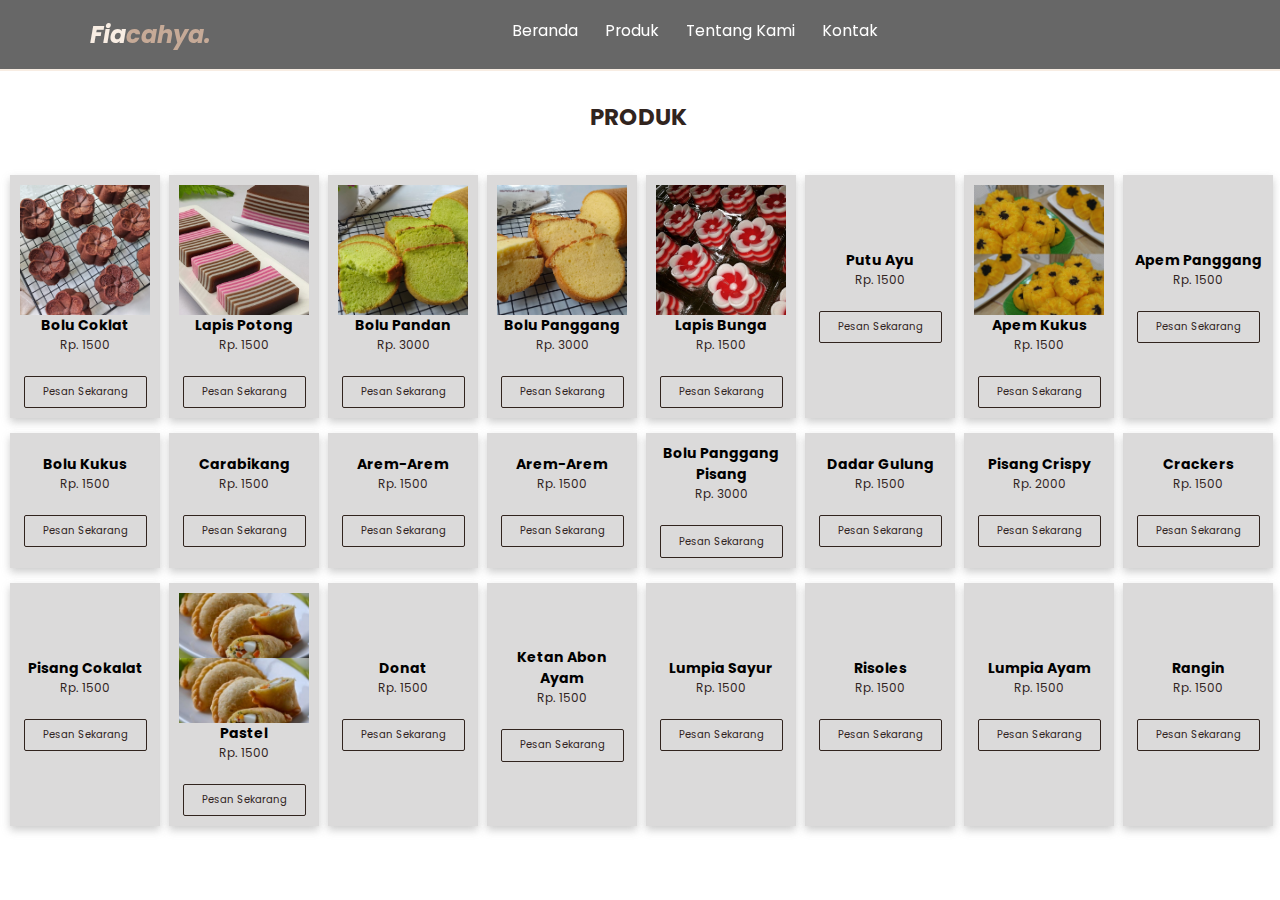
==== index-halaman2.html @ ff9d02b1 "Initial commit" ====
<!DOCTYPE html>
<html lang="en">
<head>
    <meta charset="UTF-8">
    <meta name="viewport" content="width=device-width, initial-scale=1.0">
    <title>Halaman 2</title>

    <!--fonts-->
    <link rel="preconnect" href="https://fonts.googleapis.com">
    <link rel="preconnect" href="https://fonts.gstatic.com" crossorigin>
    <link href="link" rel="preconnect" href="https://fonts.googleapis.com">
    <link rel="preconnect" href="https://fonts.gstatic.com" crossorigin>
    <link href="link" rel="preconnect" href="https://fonts.googleapis.com">
    <link rel="preconnect" href="https://fonts.gstatic.com" crossorigin>
    <link href="https://fonts.googleapis.com/css2?family=Imperial+Script&family=Josefin+Slab:wght@200&family=Pacifico&family=Poppins:ital,wght@0,300;0,400;0,700;1,700&display=swap" rel="stylesheet">


    <!--feather icons-->
    <script src="https://unpkg.com/feather-icons"></script>

    <!--my style-->
    <link rel="stylesheet" href="style.css" />

    <!--font awesom-->
    <script src="https://kit.fontawesome.com/7993c55251.js" crossorigin="anonymous"></script>
    <!--end font awesom-->

    <a href="index.html"></a>
</head>
<body>
    <!--navigation start-->
    <nav class="navigation">
        <a href="#" class="firstname">Fia<span>cahya.</span></a>

        <div class="production">
            <a href="index.html">Beranda</a>
            <a href="#product">Produk</a>
            <a href="#about">Tentang Kami</a>
            <a href="#contact">Kontak</a>
        </div>
        <div class="navigation-extra">
            <a href="#" id="search"><i data-feather="search"></i></a>
            <a href="#" id="menu"><i data-feather="menu"></i></a>
        </div>

        <!--search form start-->
        <div class="search-form">
            <input type="text" id="search-box" placeholder="cari disini...">
            <label type="search-box"><i data-feather="search"></i></label>
        </div>

        <!--search form end-->
    </nav>

    <!--Produk section start-->
    <section class="heading" id="product">
        <h2>Produk</h2>


    <!--container-->
    <div class="product" id="product-list">
        <div class="products-container">
            <div class="box" id="bolucoklat">
                <img src="img/bolu coklat.jpg" alt="">
                <h3 class="product-name">Bolu Coklat</h3>
                <div class="price">
                    <span>Rp. 1500</span>
                    <div class="pesan-sekarang">
                        <a href="https://wa.me/6285601353543" class="cta-pesan">Pesan Sekarang</a>
                    </div>
                </div>
            </div>
        </div>

        <div class="products-container">
            <div class="box">
                <img src="img/lapis_potong.jpg" alt="">
                <h3 class="product-name">Lapis Potong</h3>
                <div class="price">
                    <span>Rp. 1500</span>
                    <div class="pesan-sekarang">
                        <a href="https://wa.me/6285601353543" class="cta-pesan">Pesan Sekarang</a>
                    </div>
                </div>
            </div>
        </div>


        <div class="products-container">
            <div class="box">
                <img src="img/bolu_pandan.jpg" alt="">
                <h3 class="product-name">Bolu Pandan</h3>
                <div class="price">
                    <span>Rp. 3000</span>
                    <div class="pesan-sekarang">
                        <a href="https://wa.me/6285601353543" class="cta-pesan">Pesan Sekarang</a>
                    </div>
                </div>
            </div>
        </div>

        <div class="products-container">
            <div class="box">
                <img src="img/bolu_panggang.jpg" alt="">
                <h3 class="product-name">Bolu Panggang</h3>
                <div class="price">
                    <span>Rp. 3000</span>
                    <div class="pesan-sekarang">
                        <a href="https://wa.me/6285601353543" class="cta-pesan">Pesan Sekarang</a>
                    </div>
                </div>
            </div>
        </div>

        <div class="products-container">
            <div class="box">
                <img src="img/lapis_bunga.jpg" alt="">
                <h3 class="product-name">Lapis Bunga</h3>
                <div class="price">
                    <span>Rp. 1500</span>
                    <div class="pesan-sekarang">
                        <a href="https://wa.me/6285601353543" class="cta-pesan">Pesan Sekarang</a>
                    </div>
                </div>
            </div>
        </div>

        <div class="products-container">
            <div class="box">
                <img src="img/Putu_ayu.png" alt="">
                <h3 class="product-name">Putu Ayu</h3>
                <div class="price">
                    <span>Rp. 1500</span>
                    <div class="pesan-sekarang">
                        <a href="https://wa.me/6285601353543" class="cta-pesan">Pesan Sekarang</a>
                    </div>
                </div>
            </div>
        </div>

        <div class="products-container">
            <div class="box">
                <img src="img/Apem_kukus.png" alt="">
                <h3 class="product-name">Apem Kukus</h3>
                <div class="price">
                    <span>Rp. 1500</span>
                    <div class="pesan-sekarang">
                        <a href="https://wa.me/6285601353543" class="cta-pesan">Pesan Sekarang</a>
                    </div>
                </div>
            </div>
        </div>

        <div class="products-container">
            <div class="box">
                <img src="img/Apem_panggang.png" alt="">
                <h3 class="product-name">Apem Panggang</h3>
                <div class="price">
                    <span>Rp. 1500</span>
                    <div class="pesan-sekarang">
                        <a href="https://wa.me/6285601353543" class="cta-pesan">Pesan Sekarang</a>
                    </div>
                </div>
            </div>
        </div>

        <div class="products-container">
            <div class="box">
                <img src="img/Bolu_kukus.png" alt="">
                <h3 class="product-name">Bolu Kukus</h3>
                <div class="price">
                    <span>Rp. 1500</span>
                    <div class="pesan-sekarang">
                        <a href="https://wa.me/6285601353543" class="cta-pesan">Pesan Sekarang</a>
                    </div>
                </div>
            </div>
        </div>

        <div class="products-container">
            <div class="box">
                <img src="img/Carabikang.png" alt="">
                <h3 class="product-name">Carabikang</h3>
                <div class="price">
                    <span>Rp. 1500</span>
                    <div class="pesan-sekarang">
                        <a href="https://wa.me/6285601353543" class="cta-pesan">Pesan Sekarang</a>
                    </div>
                </div>
            </div>
        </div>

        <div class="products-container">
            <div class="box">
                <img src="img/Arem_arem.png" alt="">
                <h3 class="product-name">Arem-Arem</h3>
                <div class="price">
                    <span>Rp. 1500</span>
                    <div class="pesan-sekarang">
                        <a href="https://wa.me/6285601353543" class="cta-pesan">Pesan Sekarang</a>
                    </div>
                </div>
            </div>
        </div>

        <div class="products-container">
            <div class="box">
                <img src="img/Arem_arem.png" alt="">
                <h3 class="product-name">Arem-Arem</h3>
                <div class="price">
                    <span>Rp. 1500</span>
                    <div class="pesan-sekarang">
                        <a href="https://wa.me/6285601353543" class="cta-pesan">Pesan Sekarang</a>
                    </div>
                </div>
            </div>
        </div>

        <div class="products-container">
            <div class="box">
                <img src="img/Bolu_pisang_panggang.png" alt="">
                <h3 class="product-name">Bolu Panggang Pisang</h3>
                <div class="price">
                    <span>Rp. 3000</span>
                    <div class="pesan-sekarang">
                        <a href="https://wa.me/6285601353543" class="cta-pesan">Pesan Sekarang</a>
                    </div>
                </div>
            </div>
        </div>

        <div class="products-container">
            <div class="box">
                <img src="img/Dadar_gulung.png" alt="">
                <h3 class="product-name">Dadar Gulung</h3>
                <div class="price">
                    <span>Rp. 1500</span>
                    <div class="pesan-sekarang">
                        <a href="https://wa.me/6285601353543" class="cta-pesan">Pesan Sekarang</a>
                    </div>
                </div>
            </div>
        </div>

        <div class="products-container">
            <div class="box">
                <img src="img/Pisang_crispy.png" alt="">
                <h3 class="product-name">Pisang Crispy</h3>
                <div class="price">
                    <span>Rp. 2000</span>
                    <div class="pesan-sekarang">
                        <a href="https://wa.me/6285601353543" class="cta-pesan">Pesan Sekarang</a>
                    </div>
                </div>
            </div>
        </div>

        <div class="products-container">
            <div class="box">
                <img src="img/Crackers.png" alt="">
                <h3 class="product-name">Crackers</h3>
                <div class="price">
                    <span>Rp. 1500</span>
                    <div class="pesan-sekarang">
                        <a href="https://wa.me/6285601353543" class="cta-pesan">Pesan Sekarang</a>
                    </div>
                </div>
            </div>
        </div>

        <div class="products-container">
            <div class="box">
                <img src="img/Pisang_coklat.png" alt="">
                <h3 class="product-name">Pisang Cokalat</h3>
                <div class="price">
                    <span>Rp. 1500</span>
                    <div class="pesan-sekarang">
                        <a href="https://wa.me/6285601353543" class="cta-pesan">Pesan Sekarang</a>
                    </div>
                </div>
            </div>
        </div>

        <div class="products-container">
            <div class="box">
                <img src="img/Pastel.png" alt="">
                <h3 class="product-name">Pastel</h3>
                <div class="price">
                    <span>Rp. 1500</span>
                    <div class="pesan-sekarang">
                        <a href="https://wa.me/6285601353543" class="cta-pesan">Pesan Sekarang</a>
                    </div>
                </div>
            </div>
        </div>

        <div class="products-container">
            <div class="box">
                <img src="img/Donat.png" alt="">
                <h3 class="product-name">Donat</h3>
                <div class="price">
                    <span>Rp. 1500</span>
                    <div class="pesan-sekarang">
                        <a href="https://wa.me/6285601353543" class="cta-pesan">Pesan Sekarang</a>
                    </div>
                </div>
            </div>
        </div>

        <div class="products-container">
            <div class="box">
                <img src="img/Ketan_abon_ayam.png" alt="">
                <h3 class="product-name">Ketan Abon Ayam</h3>
                <div class="price">
                    <span>Rp. 1500</span>
                    <div class="pesan-sekarang">
                        <a href="https://wa.me/6285601353543" class="cta-pesan">Pesan Sekarang</a>
                    </div>
                </div>
            </div>
        </div>

        <div class="products-container">
            <div class="box">
                <img src="img/Lumpia.png" alt="">
                <h3 class="product-name">Lumpia Sayur</h3>
                <div class="price">
                    <span>Rp. 1500</span>
                    <div class="pesan-sekarang">
                        <a href="https://wa.me/6285601353543" class="cta-pesan">Pesan Sekarang</a>
                    </div>
                </div>
            </div>
        </div>

        <div class="products-container">
            <div class="box">
                <img src="img/Risoles.png" alt="">
                <h3 class="product-name">Risoles</h3>
                <div class="price">
                    <span>Rp. 1500</span>
                    <div class="pesan-sekarang">
                        <a href="https://wa.me/6285601353543" class="cta-pesan">Pesan Sekarang</a>
                    </div>
                </div>
            </div>
        </div>

        <div class="products-container">
            <div class="box">
                <img src="img/Lumpia.png" alt="">
                <h3 class="product-name">Lumpia Ayam</h3>
                <div class="price">
                    <span>Rp. 1500</span>
                    <div class="pesan-sekarang">
                        <a href="https://wa.me/6285601353543" class="cta-pesan">Pesan Sekarang</a>
                    </div>
                </div>
            </div>
        </div>

        <div class="products-container">
            <div class="box">
                <img src="img/Rangin.png" alt="">
                <h3 class="product-name">Rangin</h3>
                <div class="price">
                    <span>Rp. 1500</span>
                    <div class="pesan-sekarang">
                        <a href="https://wa.me/6285601353543" class="cta-pesan">Pesan Sekarang</a>
                    </div>
                </div>
            </div>
        </div>
        </div>
        </div>
</section>

     <!--feather icons-->
     <script>
        feather.replace();
    </script>

    <!--my javascript-->
    <script src="js/script.js"></script>
</body>
</html>
---- style.css ----
:root {
    --primary: #31241E;
    --bg: #D0B8A8;
    --second-bg-color: #282828;
    --text-color: #fff;
    --main-color: #181818;
    --background: #F8EDE3;
    --sc: #8D493A;
    --tc: #F8EDE3;
}

* {
    margin: 0;
    padding: 0;
    font-family: "poppins";
    box-sizing: border-box;
    outline: none;
    border: none;
    text-decoration: none;
}

html {
    scroll-behavior: smooth;
}

.body {
    font-family: 'poppins';
    background-color: var(--bg);
    color: #31241E;
    min-height: 5000px;
}

/*navigation*/
.navigation {
    display: flex;
    justify-content: space-between;
    align-items: center;
    padding: 1.4rem 7%;
    border-bottom: 2px solid var(--background);
    position: fixed;
    top: 0;
    left: 0;
    right: 0;
    z-index: 9999;
    background-color: #00000098;
}

.firstname {
    font-size: 2rem;
    font-weight: 700;
    font-style: italic;
    color: var(--tc);
}

.firstname span {
    font-size: 2rem;
    font-weight: 700;
    font-style: italic;
    color: #c6aa97;
}

.production a {
    content: '';
    display: inline-block;
    font-family: poppins;
    font-size: 1.3rem;
    margin: 0 1rem;
    color: var(--text-color);
}

.production a:hover {
    color: var(--bg);
}

.navigation .production a::after {
    content: '';
    display: block;
    padding-bottom: 0.5rem;
    border-bottom: 1px solid var(--bg);
    transform: scaleX(0);
    transition: 0.2s linear;
}

.production a:hover::after {
    transform: scaleX(0.5);
}

.production.active {
    background-color: #00000098;
}

.production.active a {
    color: var(--text-color);
}

.production.active a:hover {
    color: var(--bg);
}

.navigation-extra {
    display: block;
    visibility: visible;
    position: relative;
    z-index: 1;
  }

.navigation-extra a {
    color: var(--text-color);
    margin: 0 0.5rem;
}

.navigation-extra a:hover {
    color: var(--bg);
}

#menu {
    display: none;
}

/*navbar search form*/

.search-form {
    position: absolute;
    top: 110%;
    right: -110%;
    max-width: 50rem;
    height: 4rem;
    background-color: var(--text-color);
    border-radius: .5rem;
    overflow: hidden;
    display: flex;
    align-items: center;
    box-shadow: var(--bg);
    transform: scaleY(0);
    transform-origin: top;
    transition: 0.3s;
}

.search-form.active {
    transform: scaleY(1);
    right: 2rem;
    transition: .4s linear;
}

.search-form input {
    height: 100%;
    width: 100%;
    background: none;
    text-transform: none;
    color: var(--main-color);
    padding: 0 1.5rem;
}


.search-form label {
    font-size: 2rem;
    padding-right: 1.5rem;
    color: var(--main-color);
    cursor: pointer;
    margin-top: 0.6rem;
}

.search-form label:hover {
    color: #c3b091;
}


/*hero section*/
.home {
    width: 100%;
    min-height: 50vh;
    background: url(img/home2.jpg);
    background-repeat: no-repeat;
    background-size: cover;
    background-position: center;
    display: grid;
    grid-template-columns: repeat(auto-fit, minmax(17rem, auto));
    align-items: center;
    position: relative;
    animation: slideshow 10s infinite alternate;
}



/*slide show home*/
@keyframes slideshow {
    0% {
        background-image: url(img/11.png);
    }

    25% {
        background-image: url(img/22.jpg);
    }

    50% {
        background-image: url(img/33.jpg);
    }

    75% {
        background-image: url(img/12.png);
    }
}

.home::after {
    content: '';
    display: block;
    position: absolute;
    width: 100%;
    height: 100%;
    background-color: linear-gradient(rgba(255, 255, 255, 0), rgba(255, 255, 255, 1));
}

#home {
    height: 100vh;
}

.content {
    display: block;
    position: absolute;
    width: 100%;
    height: 100%;
    z-index: 3;
    top: 50%;
    font-size: 1.5rem;
    color: var(--text-color);
    text-align: center;
    font-family: poppins, sans-serif;
}

.content h1 {
    background-color: #31241e98;
}

.content p {
    font-family: josefin slab;
    font-size: 1.6rem;
    font-weight: 100;
    text-shadow: linear-gradient(rgba(255, 255, 255, 0), rgba(255, 255, 255, 1));
    background-color: #31241e98;
}

.cta {
    display: inline-block;
    font-size: 1.1rem;
    color: var(--text-color);
    text-decoration: none;
    background-color: var(--sc);
    border-radius: 0.5rem;
    padding: 0.6rem 1.5rem;
    margin-top: 8px;
}

/*all produk*/
.all-product-container {
    background-color: var(--text-color);
    padding-top: 30px;
    padding-left: 20px;
    padding-right: 10px;
}

.all-product h3 {
    padding-top: 20px;
    padding-left: 20px;
    font-size: 12px;
}

.all-product img {
    width: 50%;
    padding-top: 20px;
    height: auto;
    display: flex;
    justify-content: center;
    align-items: center;
    margin-left: 20px;
}

.all-product h2 {
    font-size: 24px;
    padding-bottom: 10px;
    padding-top: 10px;
    padding-left: 20px;
}

.all-product p {
    padding-left: 20px;
    padding-right: 10px;
}

.cta-all-product {
    display: inline-block;
    font-size: 1.1rem;
    color: var(--text-color);
    text-decoration: none;
    background-color: var(--sc);
    border-radius: 0.5rem;
    padding: 0.6rem 1.5rem;
    margin-top: 15px;
    margin-left: 20px;
    margin-bottom: 30px;
}

/*daftar menu*/
.list-menu {
    background-color: var(--text-color);
}

.list-menu h2 {
    font-size: 24px;
    padding-top: 30px;
    text-align: center;
    color: var(--primary);
}

.image-menu img {
    display: flex;
    align-items: center;
    max-width: 100%;
    width: 100%;
    padding: 40px;
    box-shadow: 0 2px 6px rgba(0, 0, 0, 0.1);
}

/*katalog product*/
.catalog-container {
    background-color: var(--text-color);
    padding-bottom: 20px;
}

.catalog-container {
    flex-basis: 50%;
}

.catalog-container h2 {
    font-size: 24px;
    margin-bottom: 20px;
    text-align: center;
}

.catalog-container span {
    font-size: 24px;
    margin-bottom: 20px;
    color: #9b8a6f;
}

/*slide katalog*/
.swiper {
    width: 100%;
    height: auto;
  }

  .swiper-slide {
    display: flex;
    justify-content: center;
    align-items: center;
    position: relative;
  }

  .swiper-slide img {
    width: 100%;
    height: 55rem;
    object-fit: cover;
    border: 2px;
    padding: 20px;
  }

  .swiper-slide-text {
    position: absolute;
    color: white;
    font-size: 2rem;
    font-weight: bold;
    text-shadow: 1px 1px 2px rgba(0, 0, 0, 0.5);
  }

/* Mengubah warna bullet pagination */
  .swiper-pagination-bullet {
    background-color: var(--main-color); /* Warna bullet normal */
  }
  
  .swiper-pagination-bullet-active {
    background-color: var(--primary); /* Warna bullet aktif */
  }
  
  /* Mengubah warna garis pagination */
  .swiper-pagination-progressbar .swiper-pagination-progressbar-fill {
    background-color: #000; /* Warna garis pagination */
  }
  
  

.swiper-button-prev,
.swiper-button-next {
  width: 40px; 
  height: 40px; 
  background-size: 20px 20px; 
  background-position: center;
  background-repeat: no-repeat;
  color: var(--text-color);
}

.swiper-button-prev {
    left: 20px;
}

.swiper-button-next {
    right: 20px;
}

  @media (max-width: 767px) {
    .swiper-slide-text {
      font-size: 1.5rem;
    }
  }
  

  /*produk fiachaya*/
.product-fiacahya-container {
    background-color: var(--text-color);
}
.product-fia {
    padding-top: 30px;
    padding-left: 20px;
    padding-right: 10px;
}

.product-fia h2 {
    font-size: 20px;
    padding-bottom: 9px;
}

.product-fia h3 {
    font-size: 15px;
    padding-bottom: 5px;
}

.product-fia p {
   font-size: 10px;
   padding-right: 10px;
}

.cta-product-fia {
    display: inline-block;
    font-size: 1.1rem;
    color: var(--text-color);
    text-decoration: none;
    background-color: var(--sc);
    border-radius: 0.5rem;
    padding: 0.6rem 1.5rem;
    margin-top: 15px;
    margin-bottom: 30px;
}

.kg-product1 img {
    display: flex;
    align-items: center;
    max-width: 100%;
    width: 100%;
    padding: 40px;
    background-color: var(--background);
    box-shadow: 0 2px 6px rgba(0, 0, 0, 0.1);
}

.image-kg {
    flex-basis: 50%;
    max-width: 400px;
    margin-right: 40px;
    margin-left: 50px;
}

.image-kg img {
    width: 100%;
    height: auto;
}

.text {
    flex-basis: 50%;
}

.image-kg h3 {
    font-size: 24px;
    margin-bottom: 20px;
    text-align: center;
}

.text span {
    font-size: 24px;
    margin-bottom: 20px;
    color: #9b8a6f;
}

.text h3 {
    font-size: 16px;
    line-height: 1.5;
    margin-bottom: 20px;
}

.text p {
    font-size: 13px;
    line-height: 1.5;
    margin-bottom: 20px;
}

.text li {
    font-size: 13px;
    line-height: 1.5;
    margin-bottom: 10px;
    margin-left: 15px;
}

@media (max-width: 768px) {
    .container-image {
        flex-direction: column;
        align-items: center;
    }

    .text {
        padding-left: 0;
        margin-top: 20px;
    }
}


/*produk*/
.heading {
    text-align: center;
    background-color: var(--text-color);
    padding-top: 100px;
    padding-left: 5px;
    padding-right: 8px;
}

.heading h2 {
    text-align: center;
    font-size: 23px;
    margin-bottom: 3rem;
    color: #31241E;
    font-family: poppins, sans-serif;
    text-transform: uppercase;
}

.heading h2 span {
    color: #c3b091;
    font-size: 23px;
}

.product {
    display: grid;
    grid-template-columns: repeat(auto-fit, minmax(150px, auto));
    gap: 5px;
    margin-top: 2rem;
    background-color: var(--text-color);
}

.product .box {
    position: relative;
    padding: 10px;
    display: flex;
    flex-direction: column;
    justify-content: center;
    border-radius: 0.5rem;
    box-shadow: 0 4px 8px rgba(192, 192, 192, 0.8);
    font-size: 15px;
}


.products-container {
    display: grid;
    grid-template-columns: repeat(auto-fit, minmax(150px, auto));
    gap: 5px;
    margin-top: 2rem;
    margin: 5px;
}

.products-container .box {
    position: relative;
    padding: 10px;
    display: flex;
    flex-direction: column;
    justify-content: center;
    border-radius: 0;
    box-shadow: 0 4px 8px rgba(192, 192, 192, 0.8);
    background-color: #3734342e;
    font-size: 12px;
}

.products-container .img {
    width: 50px;
    height: 50px;
}

.box h3 {
    text-align: center;
}


.price {
    text-align: center;
    color: var(--primary);
}

.teks-about p {
    font-size: 15px;
    margin: 15px 30px;

}

.cta-pesan {
    display: inline-block;
    font-size: 10px;
    color: var(--primary);
    text-decoration: none;
    background-color: transparent;
    border-radius: 2px;
    padding: 0.6rem 1.5rem;
    margin-top: 22px;
    border: 1px solid #31241E;
    cursor: pointer;

}

.cta-pesan:hover {
    background-color: var(--bg);
    border-color: #aaa;
}

/*contact us*/
.cta-contact {
    display: inline-block;
    font-size: 1.1rem;
    color: var(--primary);
    text-decoration: none;
    background-color: #0d7a37;
    border-radius: 0.5rem;
    padding: 0.6rem 1.5rem;
    margin-top: 8px;
}

/*about*/
.container-image {
    display: flex;
    align-items: center;
    max-width: 100%;
    width: 100%;
    padding: 40px;
    background-color: var(--text-color);
    box-shadow: 0 2px 6px rgba(0, 0, 0, 0.1);
}

.image {
    flex-basis: 50%;
    max-width: 400px;
    margin-right: 40px;
    margin-left: 50px;
}

.image img {
    width: 100%;
    height: auto;
}

.text {
    flex-basis: 50%;
}

.text h2 {
    font-size: 24px;
    margin-bottom: 20px;
    text-align: center;
}

.text span {
    font-size: 24px;
    margin-bottom: 20px;
    color: #9b8a6f;
}

.text h3 {
    font-size: 16px;
    line-height: 1.5;
    margin-bottom: 20px;
}

.text p {
    font-size: 13px;
    line-height: 1.5;
    margin-bottom: 20px;
}

.text li {
    font-size: 13px;
    line-height: 1.5;
    margin-bottom: 10px;
    margin-left: 15px;
}

@media (max-width: 768px) {
    .container-image {
        flex-direction: column;
        align-items: center;
    }

    .text {
        padding-left: 0;
        margin-top: 20px;
    }
}

/*contact section*/
.heading-contact {
    background-color: var(--text-color);
}

.heading-contact h2 {
    font-size: 24px;
    text-align: center;
}

.heading-contact span {
    color: var(--primary);
}

/*maps*/
.contact .row {
    display: flex;
}

.contact .row .maps {
    flex: 1 1 45rem;
    width: 100%;
    object-fit: cover;
}

.contact .row form {
    flex: 1 1 45rem;
    padding: 5rem 2rem;
    text-align: center;
}

.contact-cards {
    display: flex;
    justify-content: space-around;
    flex-wrap: wrap;
}

.card {
    border: 2px solid #31241E;
    padding: 10px;
    width: calc(33% - 40px);

    text-align: center;
    background-color: transparent;
    border: 1px solid #282828;

    flex: 1 1 300px;
    margin: 10px;
    box-sizing: border-box;
}

.card h3 {
    margin-top: 10px;
    text-align: center;
    font-size: 13px;
}

.card p {
    margin-top: 5px;
    text-align: center;
    font-size: 13px;
}


.input-group {
    display: flex;
    align-items: center;
    margin-top: 2rem;
    background-color: var(--bg);
    border: 1px solid #282828;
    padding-left: 2rem;
    width: 50%;
    height: 6rem;
}

.input-group input {
    width: 100%;
    padding: 2rem;
    font-size: 1.7rem;
    background: none;
    color: #000;
}




.btn {
    margin-top: 3rem;
    display: inline-block;
    padding: 1rem 2.8rem;
    font-size: 1.7rem;
    color: #ede2d1;
    background-color: var(--primary);
    cursor: pointer;

    border-radius: 1rem;
    box-shadow: 0 0 1rem var(--main-color);
    letter-spacing: 0.1rem;
    font-weight: 600;
    transition: 0.5s ease;
}

/*logo
.logo img {
    height: 30%;
    width: 30%;
    background-color: #ffffff;
    display: block;
    margin-left: auto;
    margin-right: auto;
}*/


/*footer*/
footer {
    background-color: var(--second-bg-color);
    text-align: center;
    padding: 1rem 0 3rem;
}

footer .social {
    padding: 1rem 0;
}

footer .social a {
    color: #fff;
    margin: 1rem;
}


footer .social a:hover {
    color: #c3b091;
}

footer .links a:hover {
    color: #c3b091;
}

.footer .links {
    margin-bottom: 1.4rem;
}

footer .links a {
    color: #fff;
    padding: 0.7rem 1rem;
}

footer .credit {
    font-size: 0.8rem;
}

footer .credit a {
    color: #c3b091;
    font-weight: 700;
}

/*media queries*/

/*laptop*/
@media (max-width: 1366px) {
    html {
        font-size: 75%;
    }
}

/*tablet*/
@media (max-width: 758px) {
    html {
        font-size: 62.5%;
    }

    #menu {
        display: inline-block;
    }

    .production {
        position: absolute;
        top: 100%;
        right: -100%;
        background-color: var(--text-color);
        width: 30rem;
        height: 100vh;
        transition: 0.3s;
    }

    .production.active {
        right: 0;
    }

    .production a {
        color: #ffffff;
        display: block;
        margin: 1.7rem;
        padding: 0.5rem;
        font-size: 1.5rem;
        transition: 0.3s;
    }

    .production a::after {
        transform-origin: 0 0;
    }

    .production a:hover::after {
        transform: scaleX(0.1);
    }
}

.card {
    flex: 1 1 100%;
}


.footer {
    background-color: var(--second-bg-color);
    color: var(--text-color);
}

.footer h2 {
    color: var(--text-color);
    font-size: 22px;
    text-align: center;
}

.footer h2 span {
    color: #c3b091;
    font-size: 22px;
}

.icon {
    color: #c3b091;
    font-size: 20px;
    margin: 20px;
}

.social a {
    color: #c3b091;
}

/*maps*/
.row {
    flex-wrap: wrap;
}

.row .maps {
    height: 30rem;
}

.row form {
    padding-top: 0;
}

.row iframe {
    padding-bottom: 0;
}

/*mobile phone*/
@media (max-width: 450px) {
    html {
        font-size: 55%;
    }
}
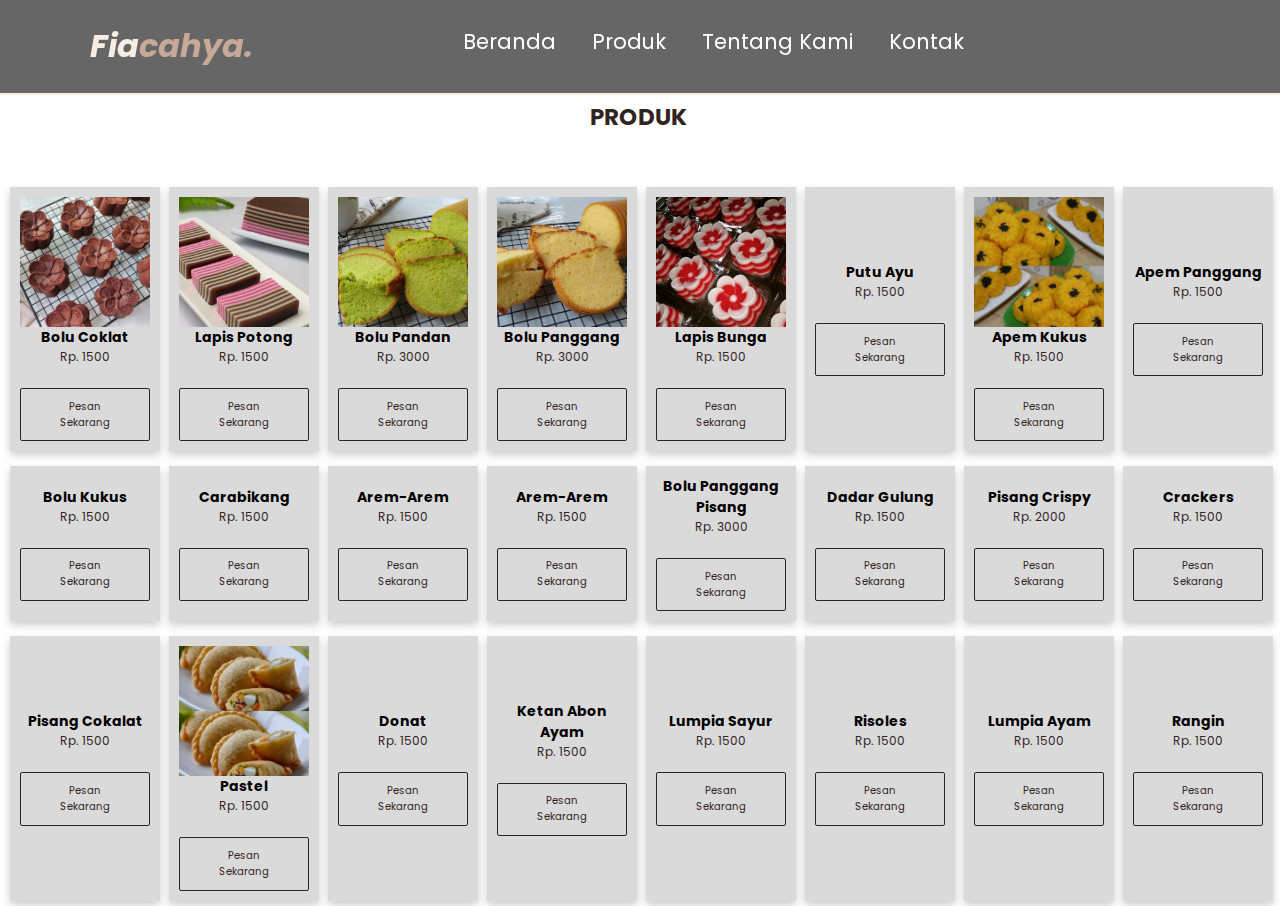
==== commit 2dc8a94c: "update" ====
--- a/index-halaman2.html
+++ b/index-halaman2.html
@@ -19,7 +19,8 @@
     <script src="https://unpkg.com/feather-icons"></script>
 
     <!--my style-->
-    <link rel="stylesheet" href="style.css" />
+    <link rel="stylesheet" href="style.css"/>
+    <link rel="stylesheet" href="style-halaman2.css"/>
 
     <!--font awesom-->
     <script src="https://kit.fontawesome.com/7993c55251.js" crossorigin="anonymous"></script>
--- a/style.css
+++ b/style.css
@@ -1,809 +1,638 @@
 :root {
-    --primary: #31241E;
-    --bg: #D0B8A8;
-    --second-bg-color: #282828;
-    --text-color: #fff;
-    --main-color: #181818;
-    --background: #F8EDE3;
-    --sc: #8D493A;
-    --tc: #F8EDE3;
+  --primary: #31241e;
+  --bg: #d0b8a8;
+  --second-bg-color: #282828;
+  --text-color: #fff;
+  --main-color: #181818;
+  --background: #f8ede3;
+  --sc: #8d493a;
+  --tc: #f8ede3;
+  --brown: #a44a0d;
+  --cream: #ddd4ce;
 }
 
 * {
-    margin: 0;
-    padding: 0;
-    font-family: "poppins";
-    box-sizing: border-box;
-    outline: none;
-    border: none;
-    text-decoration: none;
+  margin: 0;
+  padding: 0;
+  font-family: "poppins";
+  box-sizing: border-box;
+  outline: none;
+  border: none;
+  text-decoration: none;
 }
 
 html {
-    scroll-behavior: smooth;
+  scroll-behavior: smooth;
 }
 
 .body {
-    font-family: 'poppins';
-    background-color: var(--bg);
-    color: #31241E;
-    min-height: 5000px;
-}
-
-/*navigation*/
+  font-family: "poppins";
+  background-color: var(--bg);
+  color: #31241e;
+  min-height: 5000px;
+}
+
+/*----navbar start----*/
 .navigation {
-    display: flex;
-    justify-content: space-between;
-    align-items: center;
-    padding: 1.4rem 7%;
-    border-bottom: 2px solid var(--background);
-    position: fixed;
-    top: 0;
-    left: 0;
-    right: 0;
-    z-index: 9999;
-    background-color: #00000098;
+  display: flex;
+  justify-content: space-between;
+  align-items: center;
+  padding: 1.4rem 7%;
+  border-bottom: 2px solid var(--background);
+  position: fixed;
+  top: 0;
+  left: 0;
+  right: 0;
+  z-index: 9999;
+  background-color: rgba(0, 0, 0, 0.6);
 }
 
 .firstname {
-    font-size: 2rem;
-    font-weight: 700;
-    font-style: italic;
-    color: var(--tc);
+  font-size: 2rem;
+  font-weight: 700;
+  font-style: italic;
+  color: var(--tc);
 }
 
 .firstname span {
-    font-size: 2rem;
-    font-weight: 700;
-    font-style: italic;
-    color: #c6aa97;
+  font-size: 2rem;
+  font-weight: 700;
+  font-style: italic;
+  color: #c6aa97;
 }
 
 .production a {
-    content: '';
-    display: inline-block;
-    font-family: poppins;
-    font-size: 1.3rem;
-    margin: 0 1rem;
-    color: var(--text-color);
+  content: "";
+  display: inline-block;
+  font-family: poppins;
+  font-size: 1.3rem;
+  margin: 0 1rem;
+  color: var(--text-color);
 }
 
 .production a:hover {
-    color: var(--bg);
+  color: var(--bg);
 }
 
 .navigation .production a::after {
-    content: '';
-    display: block;
-    padding-bottom: 0.5rem;
-    border-bottom: 1px solid var(--bg);
-    transform: scaleX(0);
-    transition: 0.2s linear;
+  content: "";
+  display: block;
+  padding-bottom: 0.5rem;
+  border-bottom: 1px solid var(--bg);
+  transform: scaleX(0);
+  transition: 0.2s linear;
 }
 
 .production a:hover::after {
-    transform: scaleX(0.5);
+  transform: scaleX(0.5);
 }
 
 .production.active {
-    background-color: #00000098;
+  background-color: #00000098;
 }
 
 .production.active a {
-    color: var(--text-color);
+  color: var(--text-color);
 }
 
 .production.active a:hover {
-    color: var(--bg);
+  color: var(--bg);
 }
 
 .navigation-extra {
-    display: block;
-    visibility: visible;
-    position: relative;
-    z-index: 1;
+  display: block;
+  visibility: visible;
+  position: relative;
+  z-index: 1;
+}
+
+.navigation-extra a {
+  color: var(--text-color);
+  margin: 0 0.5rem;
+}
+
+.navigation-extra a:hover {
+  color: var(--bg);
+}
+
+#menu {
+  display: none;
+}
+
+/*navbar search form*/
+
+.search-form {
+  position: absolute;
+  top: 110%;
+  right: -110%;
+  max-width: 50rem;
+  height: 4rem;
+  background-color: var(--text-color);
+  border-radius: 0.5rem;
+  overflow: hidden;
+  display: flex;
+  align-items: center;
+  box-shadow: var(--bg);
+  transform: scaleY(0);
+  transform-origin: top;
+  transition: 0.3s;
+}
+
+.search-form.active {
+  transform: scaleY(1);
+  right: 2rem;
+  transition: 0.4s linear;
+}
+
+.search-form input {
+  height: 100%;
+  width: 100%;
+  background: none;
+  text-transform: none;
+  color: var(--main-color);
+  padding: 0 1.5rem;
+}
+
+.search-form label {
+  font-size: 2rem;
+  padding-right: 1.5rem;
+  color: var(--main-color);
+  cursor: pointer;
+  margin-top: 0.6rem;
+}
+
+.search-form label:hover {
+  color: #c3b091;
+}
+
+/*----navbar end----*/
+
+/*----home start----*/
+.home {
+  width: 100%;
+  min-height: 50vh;
+  background: url(img/home2.jpg);
+  background-repeat: no-repeat;
+  background-size: cover;
+  background-position: center;
+  display: grid;
+  grid-template-columns: repeat(auto-fit, minmax(17rem, auto));
+  align-items: center;
+  position: relative;
+  animation: slideshow 10s infinite alternate;
+}
+
+@keyframes slideshow {
+  0% {
+    background-image: url(img/11.png);
   }
 
-.navigation-extra a {
-    color: var(--text-color);
-    margin: 0 0.5rem;
-}
-
-.navigation-extra a:hover {
-    color: var(--bg);
-}
-
-#menu {
-    display: none;
-}
-
-/*navbar search form*/
-
-.search-form {
-    position: absolute;
-    top: 110%;
-    right: -110%;
-    max-width: 50rem;
-    height: 4rem;
-    background-color: var(--text-color);
-    border-radius: .5rem;
-    overflow: hidden;
-    display: flex;
-    align-items: center;
-    box-shadow: var(--bg);
-    transform: scaleY(0);
-    transform-origin: top;
-    transition: 0.3s;
-}
-
-.search-form.active {
-    transform: scaleY(1);
-    right: 2rem;
-    transition: .4s linear;
-}
-
-.search-form input {
-    height: 100%;
-    width: 100%;
-    background: none;
-    text-transform: none;
-    color: var(--main-color);
-    padding: 0 1.5rem;
-}
-
-
-.search-form label {
-    font-size: 2rem;
-    padding-right: 1.5rem;
-    color: var(--main-color);
-    cursor: pointer;
-    margin-top: 0.6rem;
-}
-
-.search-form label:hover {
-    color: #c3b091;
-}
-
-
-/*hero section*/
-.home {
-    width: 100%;
-    min-height: 50vh;
-    background: url(img/home2.jpg);
-    background-repeat: no-repeat;
-    background-size: cover;
-    background-position: center;
-    display: grid;
-    grid-template-columns: repeat(auto-fit, minmax(17rem, auto));
-    align-items: center;
-    position: relative;
-    animation: slideshow 10s infinite alternate;
-}
-
-
-
-/*slide show home*/
-@keyframes slideshow {
-    0% {
-        background-image: url(img/11.png);
-    }
-
-    25% {
-        background-image: url(img/22.jpg);
-    }
-
-    50% {
-        background-image: url(img/33.jpg);
-    }
-
-    75% {
-        background-image: url(img/12.png);
-    }
+  25% {
+    background-image: url(img/22.jpg);
+  }
+
+  50% {
+    background-image: url(img/33.jpg);
+  }
+
+  75% {
+    background-image: url(img/12.png);
+  }
 }
 
 .home::after {
-    content: '';
-    display: block;
-    position: absolute;
-    width: 100%;
-    height: 100%;
-    background-color: linear-gradient(rgba(255, 255, 255, 0), rgba(255, 255, 255, 1));
+  content: "";
+  display: block;
+  position: absolute;
+  width: 100%;
+  height: 100%;
+  background-color: linear-gradient(rgba(255, 255, 255, 0),
+      rgba(255, 255, 255, 1));
 }
 
 #home {
-    height: 100vh;
-}
-
-.content {
-    display: block;
-    position: absolute;
-    width: 100%;
-    height: 100%;
-    z-index: 3;
-    top: 50%;
-    font-size: 1.5rem;
-    color: var(--text-color);
-    text-align: center;
-    font-family: poppins, sans-serif;
-}
-
-.content h1 {
-    background-color: #31241e98;
-}
-
-.content p {
-    font-family: josefin slab;
-    font-size: 1.6rem;
-    font-weight: 100;
-    text-shadow: linear-gradient(rgba(255, 255, 255, 0), rgba(255, 255, 255, 1));
-    background-color: #31241e98;
+  height: 100vh;
+}
+
+.overlay {
+  position: absolute;
+  top: 0;
+  left: 0;
+  right: 0;
+  bottom: 0;
+  background-color: rgba(0, 0, 0, 0.6);
+  display: flex;
+  flex-direction: column;
+  align-items: center;
+  justify-content: center;
+  color: white;
+  font-size: 1.5rem;
+  font-family: poppins, sans-serif;
+}
+
+.overlay p {
+  font-family: josefin slab;
+  font-size: 1.6rem;
+  font-weight: 100;
+  text-shadow: linear-gradient(rgba(255, 255, 255, 0), rgba(255, 255, 255, 1));
 }
 
 .cta {
-    display: inline-block;
-    font-size: 1.1rem;
-    color: var(--text-color);
-    text-decoration: none;
-    background-color: var(--sc);
-    border-radius: 0.5rem;
-    padding: 0.6rem 1.5rem;
-    margin-top: 8px;
-}
-
-/*all produk*/
-.all-product-container {
-    background-color: var(--text-color);
-    padding-top: 30px;
-    padding-left: 20px;
-    padding-right: 10px;
-}
-
-.all-product h3 {
-    padding-top: 20px;
-    padding-left: 20px;
-    font-size: 12px;
-}
-
-.all-product img {
-    width: 50%;
-    padding-top: 20px;
-    height: auto;
-    display: flex;
-    justify-content: center;
-    align-items: center;
-    margin-left: 20px;
-}
-
-.all-product h2 {
-    font-size: 24px;
-    padding-bottom: 10px;
-    padding-top: 10px;
-    padding-left: 20px;
-}
-
-.all-product p {
-    padding-left: 20px;
-    padding-right: 10px;
-}
-
-.cta-all-product {
-    display: inline-block;
-    font-size: 1.1rem;
-    color: var(--text-color);
-    text-decoration: none;
-    background-color: var(--sc);
-    border-radius: 0.5rem;
-    padding: 0.6rem 1.5rem;
-    margin-top: 15px;
-    margin-left: 20px;
-    margin-bottom: 30px;
-}
-
-/*daftar menu*/
-.list-menu {
-    background-color: var(--text-color);
-}
-
-.list-menu h2 {
-    font-size: 24px;
-    padding-top: 30px;
-    text-align: center;
-    color: var(--primary);
-}
-
-.image-menu img {
-    display: flex;
-    align-items: center;
-    max-width: 100%;
-    width: 100%;
-    padding: 40px;
-    box-shadow: 0 2px 6px rgba(0, 0, 0, 0.1);
-}
-
-/*katalog product*/
+  display: inline-block;
+  font-size: 1.1rem;
+  color: var(--text-color);
+  text-decoration: none;
+  background-color: var(--brown);
+  border-radius: 0.5rem;
+  padding: 0.6rem 1.5rem;
+  margin-top: 8px;
+}
+
+/*----home end----*/
+
+/*----card info start----*/
+.container-card {
+  display: grid;
+  grid-template-columns: repeat(2, 1fr);
+  grid-template-rows: repeat(2, 1fr);
+  margin: auto;
+  gap: 0;
+  width: 100%;
+  height: 100vh;
+  max-width: 1200px;
+}
+
+.card1 img,
+.card2 img {
+  width: 100%;
+  height: 100%;
+}
+
+.card-card1 {
+  background-color: var(--brown);
+}
+
+.card-card2 {
+  background-color: var(--cream);
+}
+
+/*----card info end----*/
+
+/*----katalog product start-----*/
 .catalog-container {
-    background-color: var(--text-color);
-    padding-bottom: 20px;
-}
-
-.catalog-container {
-    flex-basis: 50%;
+  background-color: var(--cream);
+  padding-bottom: 20px;
+  flex-basis: 50%;
 }
 
 .catalog-container h2 {
-    font-size: 24px;
-    margin-bottom: 20px;
-    text-align: center;
+  font-size: 24px;
+  margin-bottom: 20px;
+  text-align: center;
 }
 
 .catalog-container span {
-    font-size: 24px;
-    margin-bottom: 20px;
-    color: #9b8a6f;
-}
-
-/*slide katalog*/
+  font-size: 24px;
+  margin-bottom: 20px;
+  color: #9b8a6f;
+}
+
 .swiper {
-    width: 100%;
-    height: auto;
-  }
-
-  .swiper-slide {
-    display: flex;
-    justify-content: center;
-    align-items: center;
-    position: relative;
-  }
-
-  .swiper-slide img {
-    width: 100%;
-    height: 55rem;
-    object-fit: cover;
-    border: 2px;
-    padding: 20px;
-  }
-
-  .swiper-slide-text {
-    position: absolute;
-    color: white;
-    font-size: 2rem;
-    font-weight: bold;
-    text-shadow: 1px 1px 2px rgba(0, 0, 0, 0.5);
-  }
+  width: 100%;
+  height: auto;
+}
+
+.swiper-slide {
+  display: flex;
+  justify-content: center;
+  align-items: center;
+  position: relative;
+}
+
+.swiper-slide img {
+  width: 100%;
+  height: 55rem;
+  object-fit: cover;
+  border: 2px;
+  padding: 20px;
+  margin-bottom: 30px;
+}
+
+.swiper-slide-text {
+  position: absolute;
+  color: white;
+  font-size: 2rem;
+  font-weight: bold;
+  text-shadow: 1px 1px 2px rgba(0, 0, 0, 0.5);
+}
 
 /* Mengubah warna bullet pagination */
-  .swiper-pagination-bullet {
-    background-color: var(--main-color); /* Warna bullet normal */
-  }
-  
-  .swiper-pagination-bullet-active {
-    background-color: var(--primary); /* Warna bullet aktif */
-  }
-  
-  /* Mengubah warna garis pagination */
-  .swiper-pagination-progressbar .swiper-pagination-progressbar-fill {
-    background-color: #000; /* Warna garis pagination */
-  }
-  
-  
+.swiper-pagination-bullet {
+  background-color: var(--brown);
+  /* Warna bullet normal */
+}
+
+.swiper-pagination-bullet-active {
+  background-color: var(--brown);
+  /* Warna bullet aktif */
+}
+
+/* Mengubah warna garis pagination */
+.swiper-pagination-progressbar .swiper-pagination-progressbar-fill {
+  background-color: #000;
+  /* Warna garis pagination */
+}
 
 .swiper-button-prev,
 .swiper-button-next {
-  width: 40px; 
-  height: 40px; 
-  background-size: 20px 20px; 
+  width: 40px;
+  height: 40px;
+  background-size: 20px 20px;
   background-position: center;
   background-repeat: no-repeat;
   color: var(--text-color);
 }
 
 .swiper-button-prev {
-    left: 20px;
+  left: 20px;
 }
 
 .swiper-button-next {
-    right: 20px;
-}
-
-  @media (max-width: 767px) {
-    .swiper-slide-text {
-      font-size: 1.5rem;
-    }
-  }
-  
-
-  /*produk fiachaya*/
+  right: 20px;
+}
+
+/*----katalog product end-----*/
+
+/*produk fiachaya*/
 .product-fiacahya-container {
-    background-color: var(--text-color);
-}
+  background-color: var(--text-color);
+}
+
 .product-fia {
-    padding-top: 30px;
-    padding-left: 20px;
-    padding-right: 10px;
+  padding-top: 30px;
+  padding-left: 20px;
+  padding-right: 10px;
 }
 
 .product-fia h2 {
-    font-size: 20px;
-    padding-bottom: 9px;
+  font-size: 20px;
+  padding-bottom: 9px;
 }
 
 .product-fia h3 {
-    font-size: 15px;
-    padding-bottom: 5px;
+  font-size: 15px;
+  padding-bottom: 5px;
 }
 
 .product-fia p {
-   font-size: 10px;
-   padding-right: 10px;
+  font-size: 10px;
+  padding-right: 10px;
 }
 
 .cta-product-fia {
-    display: inline-block;
-    font-size: 1.1rem;
-    color: var(--text-color);
-    text-decoration: none;
-    background-color: var(--sc);
-    border-radius: 0.5rem;
-    padding: 0.6rem 1.5rem;
-    margin-top: 15px;
-    margin-bottom: 30px;
+  display: inline-block;
+  font-size: 1.1rem;
+  color: var(--text-color);
+  text-decoration: none;
+  background-color: var(--sc);
+  border-radius: 0.5rem;
+  padding: 0.6rem 1.5rem;
+  margin-top: 15px;
+  margin-bottom: 30px;
 }
 
 .kg-product1 img {
-    display: flex;
-    align-items: center;
-    max-width: 100%;
-    width: 100%;
-    padding: 40px;
-    background-color: var(--background);
-    box-shadow: 0 2px 6px rgba(0, 0, 0, 0.1);
+  display: flex;
+  align-items: center;
+  max-width: 100%;
+  width: 100%;
+  padding: 40px;
+  background-color: var(--background);
+  box-shadow: 0 2px 6px rgba(0, 0, 0, 0.1);
 }
 
 .image-kg {
-    flex-basis: 50%;
-    max-width: 400px;
-    margin-right: 40px;
-    margin-left: 50px;
+  flex-basis: 50%;
+  max-width: 400px;
+  margin-right: 40px;
+  margin-left: 50px;
 }
 
 .image-kg img {
-    width: 100%;
-    height: auto;
+  width: 100%;
+  height: auto;
 }
 
 .text {
-    flex-basis: 50%;
+  flex-basis: 50%;
 }
 
 .image-kg h3 {
-    font-size: 24px;
-    margin-bottom: 20px;
-    text-align: center;
+  font-size: 24px;
+  margin-bottom: 20px;
+  text-align: center;
 }
 
 .text span {
-    font-size: 24px;
-    margin-bottom: 20px;
-    color: #9b8a6f;
+  font-size: 24px;
+  margin-bottom: 20px;
+  color: #9b8a6f;
 }
 
 .text h3 {
-    font-size: 16px;
-    line-height: 1.5;
-    margin-bottom: 20px;
+  font-size: 16px;
+  line-height: 1.5;
+  margin-bottom: 20px;
 }
 
 .text p {
-    font-size: 13px;
-    line-height: 1.5;
-    margin-bottom: 20px;
+  font-size: 13px;
+  line-height: 1.5;
+  margin-bottom: 20px;
 }
 
 .text li {
-    font-size: 13px;
-    line-height: 1.5;
-    margin-bottom: 10px;
-    margin-left: 15px;
-}
-
-@media (max-width: 768px) {
-    .container-image {
-        flex-direction: column;
-        align-items: center;
-    }
-
-    .text {
-        padding-left: 0;
-        margin-top: 20px;
-    }
-}
-
-
-/*produk*/
-.heading {
-    text-align: center;
-    background-color: var(--text-color);
-    padding-top: 100px;
-    padding-left: 5px;
-    padding-right: 8px;
-}
-
-.heading h2 {
-    text-align: center;
-    font-size: 23px;
-    margin-bottom: 3rem;
-    color: #31241E;
-    font-family: poppins, sans-serif;
-    text-transform: uppercase;
-}
-
-.heading h2 span {
-    color: #c3b091;
-    font-size: 23px;
-}
-
-.product {
-    display: grid;
-    grid-template-columns: repeat(auto-fit, minmax(150px, auto));
-    gap: 5px;
-    margin-top: 2rem;
-    background-color: var(--text-color);
-}
-
-.product .box {
-    position: relative;
-    padding: 10px;
-    display: flex;
-    flex-direction: column;
-    justify-content: center;
-    border-radius: 0.5rem;
-    box-shadow: 0 4px 8px rgba(192, 192, 192, 0.8);
-    font-size: 15px;
-}
-
-
-.products-container {
-    display: grid;
-    grid-template-columns: repeat(auto-fit, minmax(150px, auto));
-    gap: 5px;
-    margin-top: 2rem;
-    margin: 5px;
-}
-
-.products-container .box {
-    position: relative;
-    padding: 10px;
-    display: flex;
-    flex-direction: column;
-    justify-content: center;
-    border-radius: 0;
-    box-shadow: 0 4px 8px rgba(192, 192, 192, 0.8);
-    background-color: #3734342e;
-    font-size: 12px;
-}
-
-.products-container .img {
-    width: 50px;
-    height: 50px;
-}
-
-.box h3 {
-    text-align: center;
-}
-
-
-.price {
-    text-align: center;
-    color: var(--primary);
-}
-
-.teks-about p {
-    font-size: 15px;
-    margin: 15px 30px;
-
-}
-
-.cta-pesan {
-    display: inline-block;
-    font-size: 10px;
-    color: var(--primary);
-    text-decoration: none;
-    background-color: transparent;
-    border-radius: 2px;
-    padding: 0.6rem 1.5rem;
-    margin-top: 22px;
-    border: 1px solid #31241E;
-    cursor: pointer;
-
-}
-
-.cta-pesan:hover {
-    background-color: var(--bg);
-    border-color: #aaa;
-}
-
-/*contact us*/
-.cta-contact {
-    display: inline-block;
-    font-size: 1.1rem;
-    color: var(--primary);
-    text-decoration: none;
-    background-color: #0d7a37;
-    border-radius: 0.5rem;
-    padding: 0.6rem 1.5rem;
-    margin-top: 8px;
-}
-
-/*about*/
-.container-image {
-    display: flex;
-    align-items: center;
-    max-width: 100%;
-    width: 100%;
-    padding: 40px;
-    background-color: var(--text-color);
-    box-shadow: 0 2px 6px rgba(0, 0, 0, 0.1);
-}
-
-.image {
-    flex-basis: 50%;
-    max-width: 400px;
-    margin-right: 40px;
-    margin-left: 50px;
-}
-
-.image img {
-    width: 100%;
-    height: auto;
-}
-
-.text {
-    flex-basis: 50%;
-}
-
-.text h2 {
-    font-size: 24px;
-    margin-bottom: 20px;
-    text-align: center;
-}
-
-.text span {
-    font-size: 24px;
-    margin-bottom: 20px;
-    color: #9b8a6f;
-}
-
-.text h3 {
-    font-size: 16px;
-    line-height: 1.5;
-    margin-bottom: 20px;
-}
-
-.text p {
-    font-size: 13px;
-    line-height: 1.5;
-    margin-bottom: 20px;
-}
-
-.text li {
-    font-size: 13px;
-    line-height: 1.5;
-    margin-bottom: 10px;
-    margin-left: 15px;
-}
-
-@media (max-width: 768px) {
-    .container-image {
-        flex-direction: column;
-        align-items: center;
-    }
-
-    .text {
-        padding-left: 0;
-        margin-top: 20px;
-    }
-}
-
-/*contact section*/
+  font-size: 13px;
+  line-height: 1.5;
+  margin-bottom: 10px;
+  margin-left: 15px;
+}
+
+/*----about start----*/
+.container-about {
+  background-color: var(--brown);
+  overflow: hidden;
+  display: flex;
+  flex-direction: column;
+  align-items: center;
+  padding: 40px;
+}
+
+.about-text {
+  background-color: var(--brown);
+  width: 100%;
+  text-align: center;
+  color: var(--cream);
+  font-size: 20px;
+  margin-bottom: 20px;
+}
+
+.about-content {
+  display: flex;
+  width: 100%;
+}
+
+.about-img {
+  flex: 1;
+  padding: 30px;
+  display: flex;
+  justify-content: center;
+  align-items: center;
+  max-width: 400px;
+}
+
+.about-img img {
+  width: 100%;
+  height: auto;
+}
+
+.about-text h2 {
+  font-size: 24px;
+  margin-bottom: 20px;
+  text-align: center;
+}
+
+.about-text span {
+  font-size: 24px;
+  margin-bottom: 20px;
+  color: var(--cream);
+}
+
+.about-text-section {
+  flex: 1;
+  padding: 20px;
+  background-color: var(--brown);
+  color: #333;
+}
+
+.about-text-section h3 {
+  font-size: 16px;
+  line-height: 1.5;
+  margin-bottom: 20px;
+}
+
+.about-text-section p {
+  font-size: 13px;
+  line-height: 1.5;
+  margin-bottom: 20px;
+}
+
+.about-text-section li {
+  font-size: 13px;
+  line-height: 1.5;
+  margin-bottom: 10px;
+  margin-left: 15px;
+}
+
+/*----about end----*/
+
+
+/*----contact section start----*/
 .heading-contact {
-    background-color: var(--text-color);
+  background-color: var(--text-color);
 }
 
 .heading-contact h2 {
-    font-size: 24px;
-    text-align: center;
+  font-size: 24px;
+  text-align: center;
 }
 
 .heading-contact span {
-    color: var(--primary);
-}
-
-/*maps*/
+  color: var(--primary);
+}
+
+/*----maps end----*/
 .contact .row {
-    display: flex;
+  display: flex;
 }
 
 .contact .row .maps {
-    flex: 1 1 45rem;
-    width: 100%;
-    object-fit: cover;
+  flex: 1 1 45rem;
+  width: 100%;
+  object-fit: cover;
 }
 
 .contact .row form {
-    flex: 1 1 45rem;
-    padding: 5rem 2rem;
-    text-align: center;
+  flex: 1 1 45rem;
+  padding: 5rem 2rem;
+  text-align: center;
 }
 
 .contact-cards {
-    display: flex;
-    justify-content: space-around;
-    flex-wrap: wrap;
+  display: flex;
+  justify-content: space-around;
+  flex-wrap: wrap;
 }
 
 .card {
-    border: 2px solid #31241E;
-    padding: 10px;
-    width: calc(33% - 40px);
-
-    text-align: center;
-    background-color: transparent;
-    border: 1px solid #282828;
-
-    flex: 1 1 300px;
-    margin: 10px;
-    box-sizing: border-box;
+  border: 2px solid #31241e;
+  padding: 10px;
+  width: calc(33% - 40px);
+
+  text-align: center;
+  background-color: transparent;
+  border: 1px solid #282828;
+
+  flex: 1 1 300px;
+  margin: 10px;
+  box-sizing: border-box;
 }
 
 .card h3 {
-    margin-top: 10px;
-    text-align: center;
-    font-size: 13px;
+  margin-top: 10px;
+  text-align: center;
+  font-size: 13px;
 }
 
 .card p {
-    margin-top: 5px;
-    text-align: center;
-    font-size: 13px;
-}
-
+  margin-top: 5px;
+  text-align: center;
+  font-size: 13px;
+}
 
 .input-group {
-    display: flex;
-    align-items: center;
-    margin-top: 2rem;
-    background-color: var(--bg);
-    border: 1px solid #282828;
-    padding-left: 2rem;
-    width: 50%;
-    height: 6rem;
+  display: flex;
+  align-items: center;
+  margin-top: 2rem;
+  background-color: var(--bg);
+  border: 1px solid #282828;
+  padding-left: 2rem;
+  width: 50%;
+  height: 6rem;
 }
 
 .input-group input {
-    width: 100%;
-    padding: 2rem;
-    font-size: 1.7rem;
-    background: none;
-    color: #000;
-}
-
-
-
+  width: 100%;
+  padding: 2rem;
+  font-size: 1.7rem;
+  background: none;
+  color: #000;
+}
 
 .btn {
-    margin-top: 3rem;
-    display: inline-block;
-    padding: 1rem 2.8rem;
-    font-size: 1.7rem;
-    color: #ede2d1;
-    background-color: var(--primary);
-    cursor: pointer;
-
-    border-radius: 1rem;
-    box-shadow: 0 0 1rem var(--main-color);
-    letter-spacing: 0.1rem;
-    font-weight: 600;
-    transition: 0.5s ease;
+  margin-top: 3rem;
+  display: inline-block;
+  padding: 1rem 2.8rem;
+  font-size: 1.7rem;
+  color: #ede2d1;
+  background-color: var(--primary);
+  cursor: pointer;
+
+  border-radius: 1rem;
+  box-shadow: 0 0 1rem var(--main-color);
+  letter-spacing: 0.1rem;
+  font-weight: 600;
+  transition: 0.5s ease;
 }
 
 /*logo
@@ -816,152 +645,99 @@
     margin-right: auto;
 }*/
 
-
 /*footer*/
 footer {
-    background-color: var(--second-bg-color);
-    text-align: center;
-    padding: 1rem 0 3rem;
+  background-color: var(--second-bg-color);
+  text-align: center;
+  padding: 1rem 0 3rem;
 }
 
 footer .social {
-    padding: 1rem 0;
+  padding: 1rem 0;
 }
 
 footer .social a {
-    color: #fff;
-    margin: 1rem;
-}
-
+  color: #fff;
+  margin: 1rem;
+}
 
 footer .social a:hover {
-    color: #c3b091;
+  color: #c3b091;
 }
 
 footer .links a:hover {
-    color: #c3b091;
+  color: #c3b091;
 }
 
 .footer .links {
-    margin-bottom: 1.4rem;
+  margin-bottom: 1.4rem;
 }
 
 footer .links a {
-    color: #fff;
-    padding: 0.7rem 1rem;
+  color: #fff;
+  padding: 0.7rem 1rem;
 }
 
 footer .credit {
-    font-size: 0.8rem;
+  font-size: 0.8rem;
 }
 
 footer .credit a {
-    color: #c3b091;
-    font-weight: 700;
-}
-
-/*media queries*/
-
-/*laptop*/
-@media (max-width: 1366px) {
-    html {
-        font-size: 75%;
-    }
-}
-
-/*tablet*/
-@media (max-width: 758px) {
-    html {
-        font-size: 62.5%;
-    }
-
-    #menu {
-        display: inline-block;
-    }
-
-    .production {
-        position: absolute;
-        top: 100%;
-        right: -100%;
-        background-color: var(--text-color);
-        width: 30rem;
-        height: 100vh;
-        transition: 0.3s;
-    }
-
-    .production.active {
-        right: 0;
-    }
-
-    .production a {
-        color: #ffffff;
-        display: block;
-        margin: 1.7rem;
-        padding: 0.5rem;
-        font-size: 1.5rem;
-        transition: 0.3s;
-    }
-
-    .production a::after {
-        transform-origin: 0 0;
-    }
-
-    .production a:hover::after {
-        transform: scaleX(0.1);
-    }
-}
+  color: #c3b091;
+  font-weight: 700;
+}
+
 
 .card {
-    flex: 1 1 100%;
-}
-
+  flex: 1 1 100%;
+}
 
 .footer {
-    background-color: var(--second-bg-color);
-    color: var(--text-color);
+  background-color: var(--second-bg-color);
+  color: var(--text-color);
 }
 
 .footer h2 {
-    color: var(--text-color);
-    font-size: 22px;
-    text-align: center;
+  color: var(--text-color);
+  font-size: 22px;
+  text-align: center;
 }
 
 .footer h2 span {
-    color: #c3b091;
-    font-size: 22px;
+  color: #c3b091;
+  font-size: 22px;
 }
 
 .icon {
-    color: #c3b091;
-    font-size: 20px;
-    margin: 20px;
+  color: #c3b091;
+  font-size: 20px;
+  margin: 20px;
 }
 
 .social a {
-    color: #c3b091;
+  color: #c3b091;
 }
 
 /*maps*/
 .row {
-    flex-wrap: wrap;
+  flex-wrap: wrap;
 }
 
 .row .maps {
-    height: 30rem;
+  height: 30rem;
 }
 
 .row form {
-    padding-top: 0;
+  padding-top: 0;
 }
 
 .row iframe {
-    padding-bottom: 0;
+  padding-bottom: 0;
 }
 
 /*mobile phone*/
 @media (max-width: 450px) {
-    html {
-        font-size: 55%;
-    }
+  html {
+    font-size: 55%;
+  }
 }--- a/style-halaman2.css
+++ b/style-halaman2.css
@@ -0,0 +1,99 @@
+/*produk*/
+.heading {
+    text-align: center;
+    background-color: var(--text-color);
+    padding-top: 100px;
+    padding-left: 5px;
+    padding-right: 8px;
+  }
+  
+  .heading h2 {
+    text-align: center;
+    font-size: 23px;
+    margin-bottom: 3rem;
+    color: #31241e;
+    font-family: poppins, sans-serif;
+    text-transform: uppercase;
+  }
+  
+  .heading h2 span {
+    color: #c3b091;
+    font-size: 23px;
+  }
+  
+  .product {
+    display: grid;
+    grid-template-columns: repeat(auto-fit, minmax(150px, auto));
+    gap: 5px;
+    margin-top: 2rem;
+    background-color: var(--text-color);
+  }
+  
+  .product .box {
+    position: relative;
+    padding: 10px;
+    display: flex;
+    flex-direction: column;
+    justify-content: center;
+    border-radius: 0.5rem;
+    box-shadow: 0 4px 8px rgba(192, 192, 192, 0.8);
+    font-size: 15px;
+  }
+  
+  .products-container {
+    display: grid;
+    grid-template-columns: repeat(auto-fit, minmax(150px, auto));
+    gap: 5px;
+    margin-top: 2rem;
+    margin: 5px;
+  }
+  
+  .products-container .box {
+    position: relative;
+    padding: 10px;
+    display: flex;
+    flex-direction: column;
+    justify-content: center;
+    border-radius: 0;
+    box-shadow: 0 4px 8px rgba(192, 192, 192, 0.8);
+    background-color: #3734342e;
+    font-size: 12px;
+  }
+  
+  .products-container .img {
+    width: 50px;
+    height: 50px;
+  }
+  
+  .box h3 {
+    text-align: center;
+  }
+  
+  .price {
+    text-align: center;
+    color: var(--primary);
+  }
+  
+  .teks-about p {
+    font-size: 15px;
+    margin: 15px 30px;
+  }
+  
+  .cta-pesan {
+    display: inline-block;
+    font-size: 10px;
+    color: var(--primary);
+    text-decoration: none;
+    background-color: transparent;
+    border-radius: 2px;
+    padding: 0.6rem 1.5rem;
+    margin-top: 22px;
+    border: 1px solid #31241e;
+    cursor: pointer;
+  }
+  
+  .cta-pesan:hover {
+    background-color: var(--bg);
+    border-color: #aaa;
+  }
+  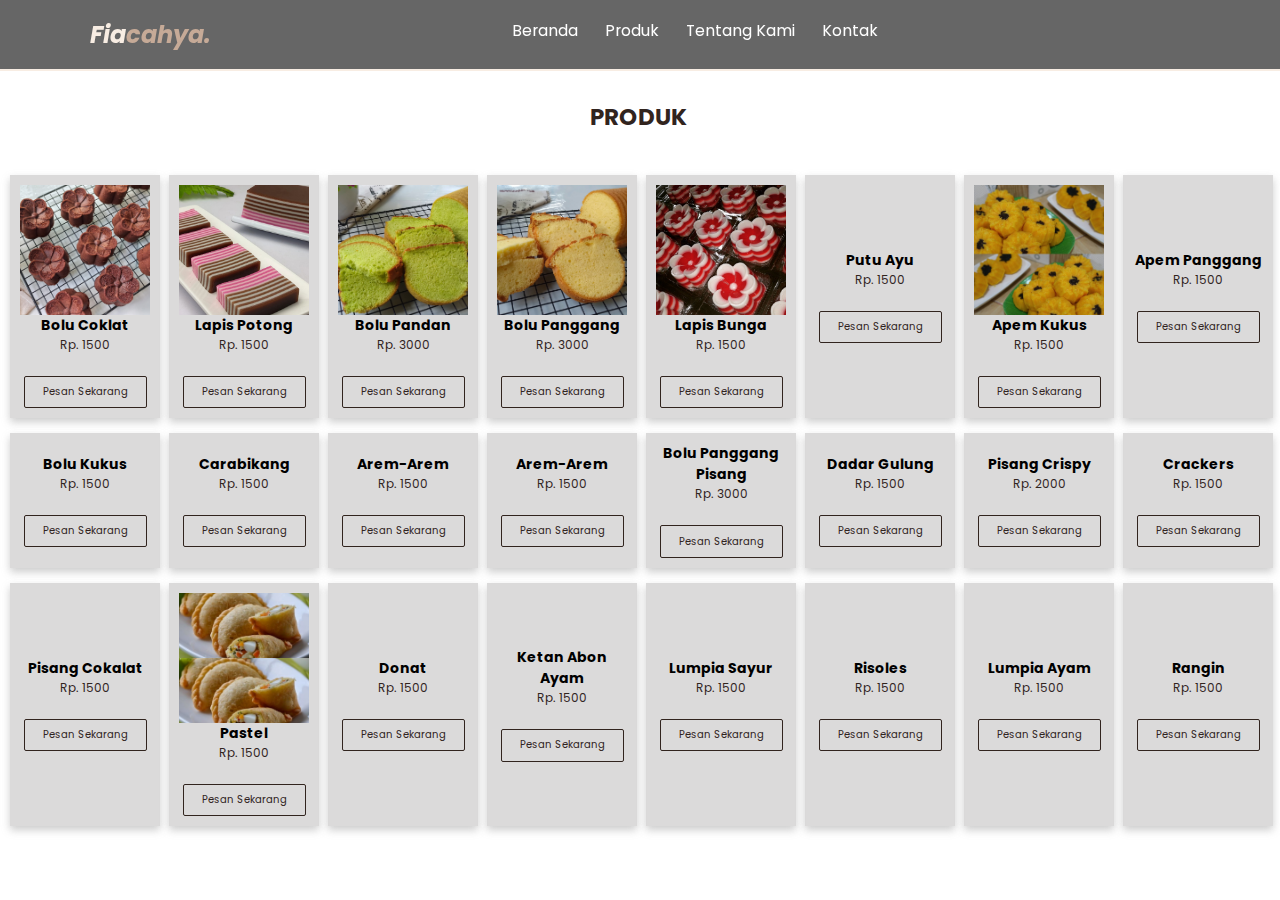
==== commit a6849fa8: "update" ====
--- a/index-halaman2.html
+++ b/index-halaman2.html
@@ -18,9 +18,12 @@
     <!--feather icons-->
     <script src="https://unpkg.com/feather-icons"></script>
 
+    <!--aos animation-->
+    <link href="https://unpkg.com/aos@2.3.1/dist/aos.css" rel="stylesheet">
+
     <!--my style-->
-    <link rel="stylesheet" href="style.css"/>
     <link rel="stylesheet" href="style-halaman2.css"/>
+    <link rel="stylesheet" href="media_query.css" />
 
     <!--font awesom-->
     <script src="https://kit.fontawesome.com/7993c55251.js" crossorigin="anonymous"></script>
@@ -382,6 +385,15 @@
     </script>
 
     <!--my javascript-->
-    <script src="js/script.js"></script>
+    <script src="script.js"></script>
+
+    <!--js aos-->
+    <script src="https://cdnjs.cloudflare.com/ajax/libs/aos/2.3.1/aos.js"></script>
+    <script>
+        AOS.init({
+            duration: 1000, // Durasi animasi
+            once: false, // Animasi hanya sekali
+        });
+    </script>
 </body>
 </html>--- a/style-halaman2.css
+++ b/style-halaman2.css
@@ -1,3 +1,170 @@
+:root {
+    --primary: #31241e;
+    --bg: #d0b8a8;
+    --second-bg-color: #282828;
+    --text-color: #fff;
+    --main-color: #181818;
+    --background: #f8ede3;
+    --sc: #8d493a;
+    --tc: #f8ede3;
+    --brown: #a44a0d;
+    --cream: #ddd4ce;
+}
+
+* {
+    margin: 0;
+    padding: 0;
+    font-family: "poppins";
+    box-sizing: border-box;
+    outline: none;
+    border: none;
+    text-decoration: none;
+}
+
+html {
+    scroll-behavior: smooth;
+}
+
+.body {
+    font-family: "poppins";
+    background-color: var(--bg);
+    color: #31241e;
+    min-height: 5000px;
+}
+
+/*----navbar start----*/
+.navigation {
+    display: flex;
+    justify-content: space-between;
+    align-items: center;
+    padding: 1.4rem 7%;
+    border-bottom: 2px solid var(--background);
+    position: fixed;
+    top: 0;
+    left: 0;
+    right: 0;
+    z-index: 9999;
+    background-color: rgba(0, 0, 0, 0.6);
+}
+
+.firstname {
+    font-size: 2rem;
+    font-weight: 700;
+    font-style: italic;
+    color: var(--tc);
+}
+
+.firstname span {
+    font-size: 2rem;
+    font-weight: 700;
+    font-style: italic;
+    color: #c6aa97;
+}
+
+.production a {
+    content: "";
+    display: inline-block;
+    font-family: poppins;
+    font-size: 1.3rem;
+    margin: 0 1rem;
+    color: var(--text-color);
+}
+
+.production a:hover {
+    color: var(--bg);
+}
+
+.navigation .production a::after {
+    content: "";
+    display: block;
+    padding-bottom: 0.5rem;
+    border-bottom: 1px solid var(--bg);
+    transform: scaleX(0);
+    transition: 0.2s linear;
+}
+
+.production a:hover::after {
+    transform: scaleX(0.5);
+}
+
+.production.active {
+    background-color: #00000098;
+}
+
+.production.active a {
+    color: var(--text-color);
+}
+
+.production.active a:hover {
+    color: var(--bg);
+}
+
+.navigation-extra {
+    display: block;
+    visibility: visible;
+    position: relative;
+    z-index: 1;
+}
+
+.navigation-extra a {
+    color: var(--text-color);
+    margin: 0 0.5rem;
+}
+
+.navigation-extra a:hover {
+    color: var(--bg);
+}
+
+#menu {
+    display: none;
+}
+
+/*navbar search form*/
+.search-form {
+    position: absolute;
+    top: 110%;
+    right: -110%;
+    max-width: 50rem;
+    height: 4rem;
+    background-color: var(--text-color);
+    border-radius: 0.5rem;
+    overflow: hidden;
+    display: flex;
+    align-items: center;
+    box-shadow: var(--bg);
+    transform: scaleY(0);
+    transform-origin: top;
+    transition: 0.3s;
+}
+
+.search-form.active {
+    transform: scaleY(1);
+    right: 2rem;
+    transition: 0.4s linear;
+}
+
+.search-form input {
+    height: 100%;
+    width: 100%;
+    background: none;
+    text-transform: none;
+    color: var(--main-color);
+    padding: 0 1.5rem;
+}
+
+.search-form label {
+    font-size: 2rem;
+    padding-right: 1.5rem;
+    color: var(--main-color);
+    cursor: pointer;
+    margin-top: 0.6rem;
+}
+
+.search-form label:hover {
+    color: #c3b091;
+}
+/*----navbar end----*/
+
 /*produk*/
 .heading {
     text-align: center;
@@ -5,31 +172,31 @@
     padding-top: 100px;
     padding-left: 5px;
     padding-right: 8px;
-  }
-  
-  .heading h2 {
+}
+
+.heading h2 {
     text-align: center;
     font-size: 23px;
     margin-bottom: 3rem;
     color: #31241e;
     font-family: poppins, sans-serif;
     text-transform: uppercase;
-  }
-  
-  .heading h2 span {
+}
+
+.heading h2 span {
     color: #c3b091;
     font-size: 23px;
-  }
-  
-  .product {
+}
+
+.product {
     display: grid;
     grid-template-columns: repeat(auto-fit, minmax(150px, auto));
     gap: 5px;
     margin-top: 2rem;
     background-color: var(--text-color);
-  }
-  
-  .product .box {
+}
+
+.product .box {
     position: relative;
     padding: 10px;
     display: flex;
@@ -38,17 +205,17 @@
     border-radius: 0.5rem;
     box-shadow: 0 4px 8px rgba(192, 192, 192, 0.8);
     font-size: 15px;
-  }
-  
-  .products-container {
+}
+
+.products-container {
     display: grid;
     grid-template-columns: repeat(auto-fit, minmax(150px, auto));
     gap: 5px;
     margin-top: 2rem;
     margin: 5px;
-  }
-  
-  .products-container .box {
+}
+
+.products-container .box {
     position: relative;
     padding: 10px;
     display: flex;
@@ -58,28 +225,28 @@
     box-shadow: 0 4px 8px rgba(192, 192, 192, 0.8);
     background-color: #3734342e;
     font-size: 12px;
-  }
-  
-  .products-container .img {
+}
+
+.products-container .img {
     width: 50px;
     height: 50px;
-  }
-  
-  .box h3 {
-    text-align: center;
-  }
-  
-  .price {
+}
+
+.box h3 {
+    text-align: center;
+}
+
+.price {
     text-align: center;
     color: var(--primary);
-  }
-  
-  .teks-about p {
+}
+
+.teks-about p {
     font-size: 15px;
     margin: 15px 30px;
-  }
-  
-  .cta-pesan {
+}
+
+.cta-pesan {
     display: inline-block;
     font-size: 10px;
     color: var(--primary);
@@ -90,10 +257,9 @@
     margin-top: 22px;
     border: 1px solid #31241e;
     cursor: pointer;
-  }
-  
-  .cta-pesan:hover {
+}
+
+.cta-pesan:hover {
     background-color: var(--bg);
     border-color: #aaa;
-  }
-  +}--- a/media_query.css
+++ b/media_query.css
@@ -0,0 +1,101 @@
+/*mobile phone*/
+@media (max-width: 450px) {
+    html {
+      font-size: 55%;
+    }
+  }
+  
+@media (max-width: 768px) {
+    .overlay h1 {
+        font-size: 5vw;
+    }
+
+    .overlay p {
+        font-size: 4vw;
+        text-align: center;
+        padding-left: 20px;
+        padding-right: 20px;
+    }
+
+    .container-image {
+        flex-direction: column;
+        align-items: center;
+    }
+
+    .text {
+        padding-left: 0;
+        margin-top: 20px;
+    }
+
+    .container-card {
+        grid-template-columns: 1fr;
+        /* Satu kolom pada layar kecil */
+        grid-template-rows: repeat(4, 1fr);
+        /* Empat baris pada layar kecil */
+    }
+
+    .swiper-slide-text {
+        font-size: 1.5rem;
+      }
+
+      .about-content {
+        flex-direction: column; /* Mengubah arah flex menjadi kolom pada layar kecil */
+    }
+
+    .container-box {
+        flex-direction: column; /* Mengatur kolom menjadi vertikal */
+        align-items: center; /* Memusatkan kolom */
+    }
+
+    .box {
+        width: 80%; /* Lebar kolom saat layar kecil */
+    }
+}
+
+/*laptop*/
+@media (max-width: 1366px) {
+    html {
+        font-size: 75%;
+    }
+}
+
+@media (max-width: 758px) {
+    html {
+        font-size: 62.5%;
+    }
+
+    #menu {
+        display: inline-block;
+    }
+
+    .production {
+        position: absolute;
+        top: 100%;
+        right: -100%;
+        background-color: var(--text-color);
+        width: 30rem;
+        height: 100vh;
+        transition: 0.3s;
+    }
+
+    .production.active {
+        right: 0;
+    }
+
+    .production a {
+        color: #ffffff;
+        display: block;
+        margin: 1.7rem;
+        padding: 0.5rem;
+        font-size: 1.5rem;
+        transition: 0.3s;
+    }
+
+    .production a::after {
+        transform-origin: 0 0;
+    }
+
+    .production a:hover::after {
+        transform: scaleX(0.1);
+    }
+}